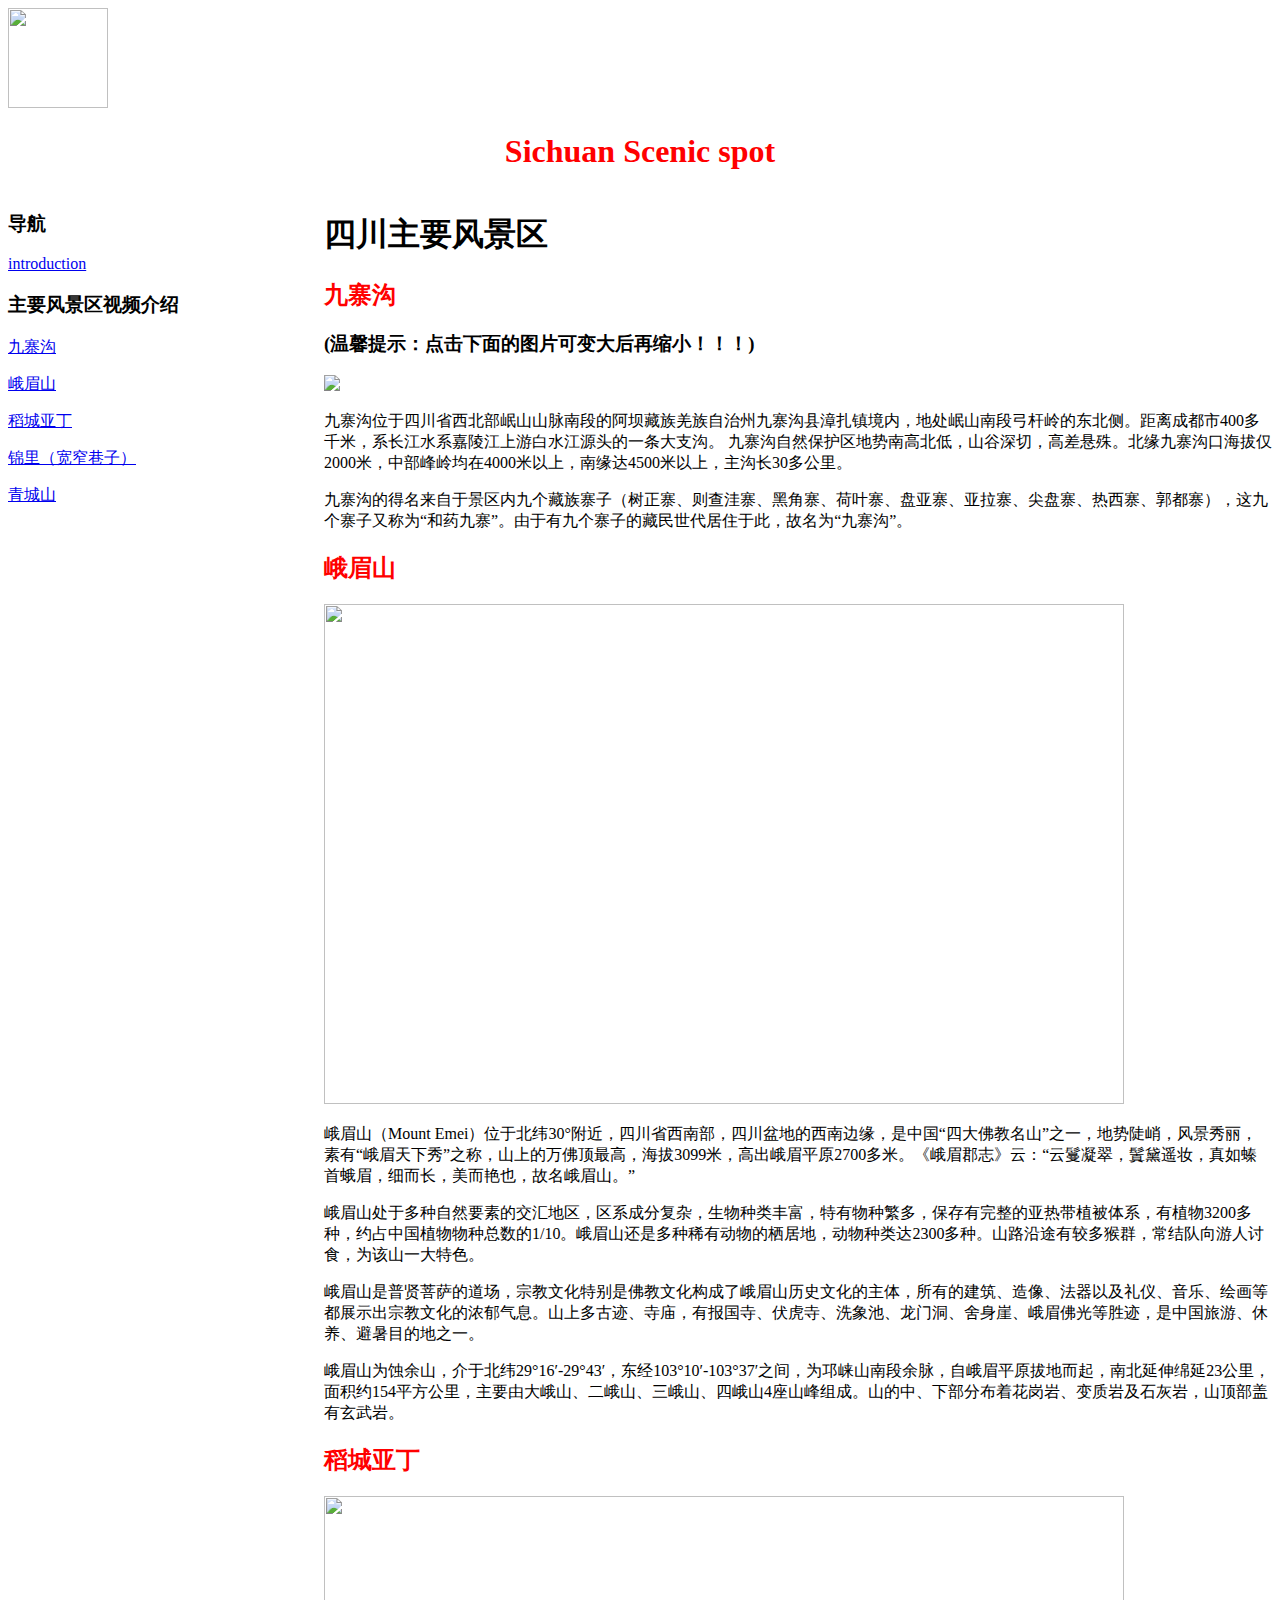
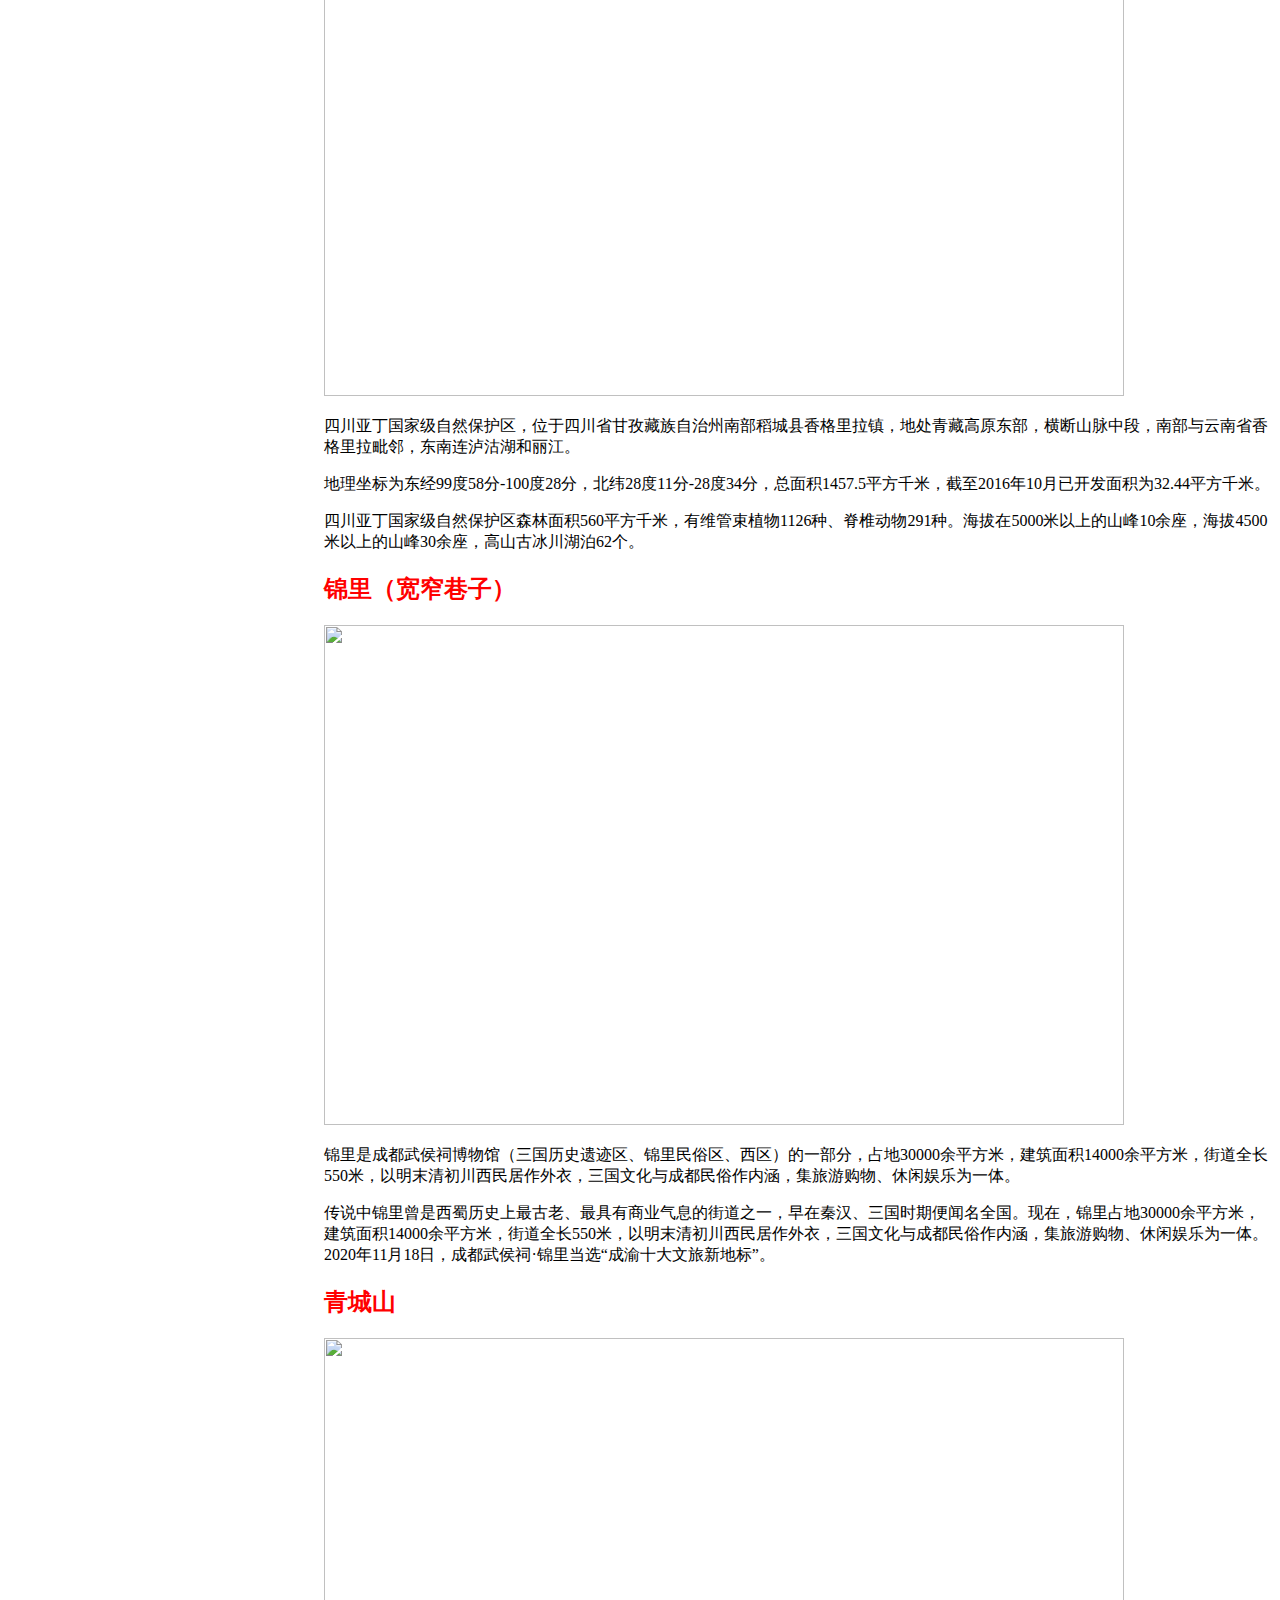
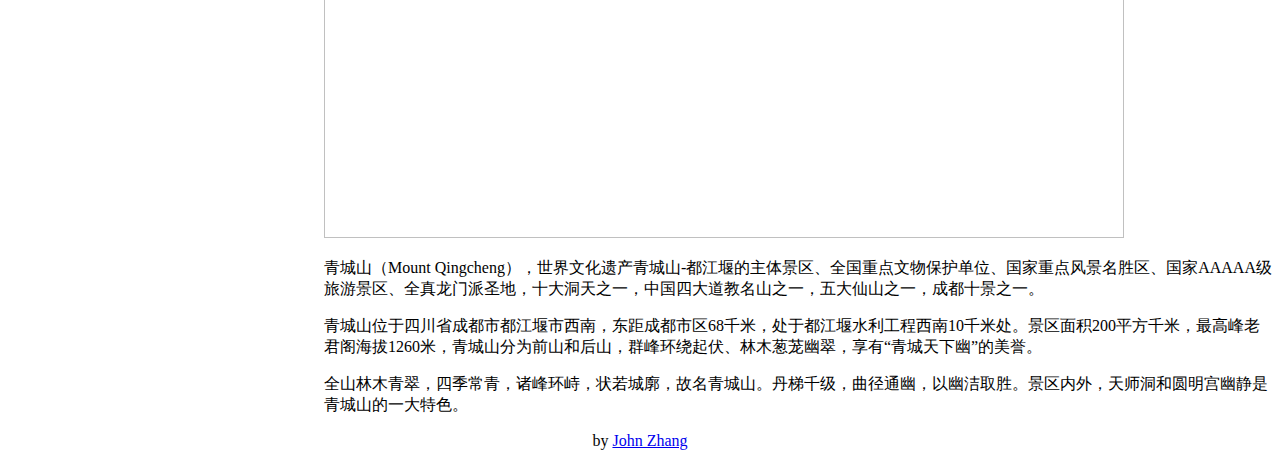
==== index.html @ 9a294192 "Update index.html" ====
<!DOCTYPE html>

<html lang="en">
  
<head>
    <meta charset="utf-8">
    <link href="style.css" rel="stylesheet">
  <link href="https://www.adalab.cn/admission.css" rel="stylesheet">
    <script src="thumbnail.js"></script>
    <title>My beautiful hometown Sichuan</title>
  <style>
    #demo {
      text-align: center;
    }
  </style>
</head>
  
<body>
  
 <header>
   <img src = 'https://s3.bmp.ovh/imgs/2022/03/36384aec79238faa.webp' width="100" height="100">
    <div id="demo">
   <h1>Sichuan Scenic spot</h1>
   
   </header>
     
  
 <main>
<aside>
  <h3>导航</h3>
  <p><a href="http://JohnZhang1998.github.io/introduction1.html">introduction</a> </p>   
  <h3>主要风景区视频介绍</h3>
  <p><a href="http://JohnZhang1998.github.io/introduction2.html"> 九寨沟</a> </p>
  <p> <a href="http://JohnZhang1998.github.io/introduction3.html"> 峨眉山</a></p>
  <p> <a href="http://JohnZhang1998.github.io/introduction4.html">稻城亚丁</a> </P>
   <p>  <a href="http://JohnZhang1998.github.io/introduction5.html"> 锦里（宽窄巷子）</a> </p>
   <p>  <a href="http://JohnZhang1998.github.io/introduction6.html">青城山  </a> </p>
   </aside>
<article>
  <h1> 四川主要风景区    </h1>
  <h2>九寨沟</h2>
  <h3>(温馨提示：点击下面的图片可变大后再缩小！！！)</h3>
  <img src = 'https://s3.bmp.ovh/imgs/2022/03/0d6a20c63e913296.jpg' class="small" id="smart-image" >
  <P>    九寨沟位于四川省西北部岷山山脉南段的阿坝藏族羌族自治州九寨沟县漳扎镇境内，地处岷山南段弓杆岭的东北侧。距离成都市400多千米，系长江水系嘉陵江上游白水江源头的一条大支沟。 九寨沟自然保护区地势南高北低，山谷深切，高差悬殊。北缘九寨沟口海拔仅2000米，中部峰岭均在4000米以上，南缘达4500米以上，主沟长30多公里。  </p>
   <P>       九寨沟的得名来自于景区内九个藏族寨子（树正寨、则查洼寨、黑角寨、荷叶寨、盘亚寨、亚拉寨、尖盘寨、热西寨、郭都寨），这九个寨子又称为“和药九寨”。由于有九个寨子的藏民世代居住于此，故名为“九寨沟”。</p>
  <h2> 峨眉山     </h2>
  <img src = 'https://s3.bmp.ovh/imgs/2022/03/74ffd1b538441fee.jpg' width="800" height="500">
  <P>峨眉山（Mount Emei）位于北纬30°附近，四川省西南部，四川盆地的西南边缘，是中国“四大佛教名山”之一，地势陡峭，风景秀丽，素有“峨眉天下秀”之称，山上的万佛顶最高，海拔3099米，高出峨眉平原2700多米。《峨眉郡志》云：“云鬘凝翠，鬒黛遥妆，真如螓首蛾眉，细而长，美而艳也，故名峨眉山。”</p>
<p>峨眉山处于多种自然要素的交汇地区，区系成分复杂，生物种类丰富，特有物种繁多，保存有完整的亚热带植被体系，有植物3200多种，约占中国植物物种总数的1/10。峨眉山还是多种稀有动物的栖居地，动物种类达2300多种。山路沿途有较多猴群，常结队向游人讨食，为该山一大特色。</p> 
<p>峨眉山是普贤菩萨的道场，宗教文化特别是佛教文化构成了峨眉山历史文化的主体，所有的建筑、造像、法器以及礼仪、音乐、绘画等都展示出宗教文化的浓郁气息。山上多古迹、寺庙，有报国寺、伏虎寺、洗象池、龙门洞、舍身崖、峨眉佛光等胜迹，是中国旅游、休养、避暑目的地之一。</p>
<p>峨眉山为蚀余山，介于北纬29°16′-29°43′，东经103°10′-103°37′之间，为邛崃山南段余脉，自峨眉平原拔地而起，南北延伸绵延23公里，面积约154平方公里，主要由大峨山、二峨山、三峨山、四峨山4座山峰组成。山的中、下部分布着花岗岩、变质岩及石灰岩，山顶部盖有玄武岩。</p>  
  <h2> 稻城亚丁 </h2>
  <img src = 'https://s3.bmp.ovh/imgs/2022/03/90cc040d9d724302.jpg' width="800" height="500">
  <p>四川亚丁国家级自然保护区，位于四川省甘孜藏族自治州南部稻城县香格里拉镇，地处青藏高原东部，横断山脉中段，南部与云南省香格里拉毗邻，东南连泸沽湖和丽江。</p>
  <p>地理坐标为东经99度58分-100度28分，北纬28度11分-28度34分，总面积1457.5平方千米，截至2016年10月已开发面积为32.44平方千米。</P>
  <p>四川亚丁国家级自然保护区森林面积560平方千米，有维管束植物1126种、脊椎动物291种。海拔在5000米以上的山峰10余座，海拔4500米以上的山峰30余座，高山古冰川湖泊62个。</p>
 
  <h2>锦里（宽窄巷子）   </h2>
  <img src = 'https://s3.bmp.ovh/imgs/2022/03/7d0661b28c17823d.webp' width="800" height="500" >
  <p>锦里是成都武侯祠博物馆（三国历史遗迹区、锦里民俗区、西区）的一部分，占地30000余平方米，建筑面积14000余平方米，街道全长550米，以明末清初川西民居作外衣，三国文化与成都民俗作内涵，集旅游购物、休闲娱乐为一体。</p>
  <p>传说中锦里曾是西蜀历史上最古老、最具有商业气息的街道之一，早在秦汉、三国时期便闻名全国。现在，锦里占地30000余平方米，建筑面积14000余平方米，街道全长550米，以明末清初川西民居作外衣，三国文化与成都民俗作内涵，集旅游购物、休闲娱乐为一体。2020年11月18日，成都武侯祠·锦里当选“成渝十大文旅新地标”。</p>
  <h2>  青城山    </h2>
   <img src = 'https://s3.bmp.ovh/imgs/2022/03/4daada321368fbe3.webp' width="800" height="500" >
  <p>青城山（Mount Qingcheng），世界文化遗产青城山-都江堰的主体景区、全国重点文物保护单位、国家重点风景名胜区、国家AAAAA级旅游景区、全真龙门派圣地，十大洞天之一，中国四大道教名山之一，五大仙山之一，成都十景之一。</p>
  <p>青城山位于四川省成都市都江堰市西南，东距成都市区68千米，处于都江堰水利工程西南10千米处。景区面积200平方千米，最高峰老君阁海拔1260米，青城山分为前山和后山，群峰环绕起伏、林木葱茏幽翠，享有“青城天下幽”的美誉。</p>
  <p> 全山林木青翠，四季常青，诸峰环峙，状若城廓，故名青城山。丹梯千级，曲径通幽，以幽洁取胜。景区内外，天师洞和圆明宫幽静是青城山的一大特色。</p>
   </article>
  
    </main>
  
 <footer> 
     <div id="demo">
   by <a href="https://github.com/JohnZhang1998"> John Zhang   </a>   
   </div>

</footer>
</body>
  
</html>
---- style.css ----
header {
  color:red;
}
 h2 {
  color:red
}
main  {
  display:flex;
  flex-direction:row;

    }
aside{

  flex:1;
    }
    article{
      flex-direction:column;
      flex:3;
    }
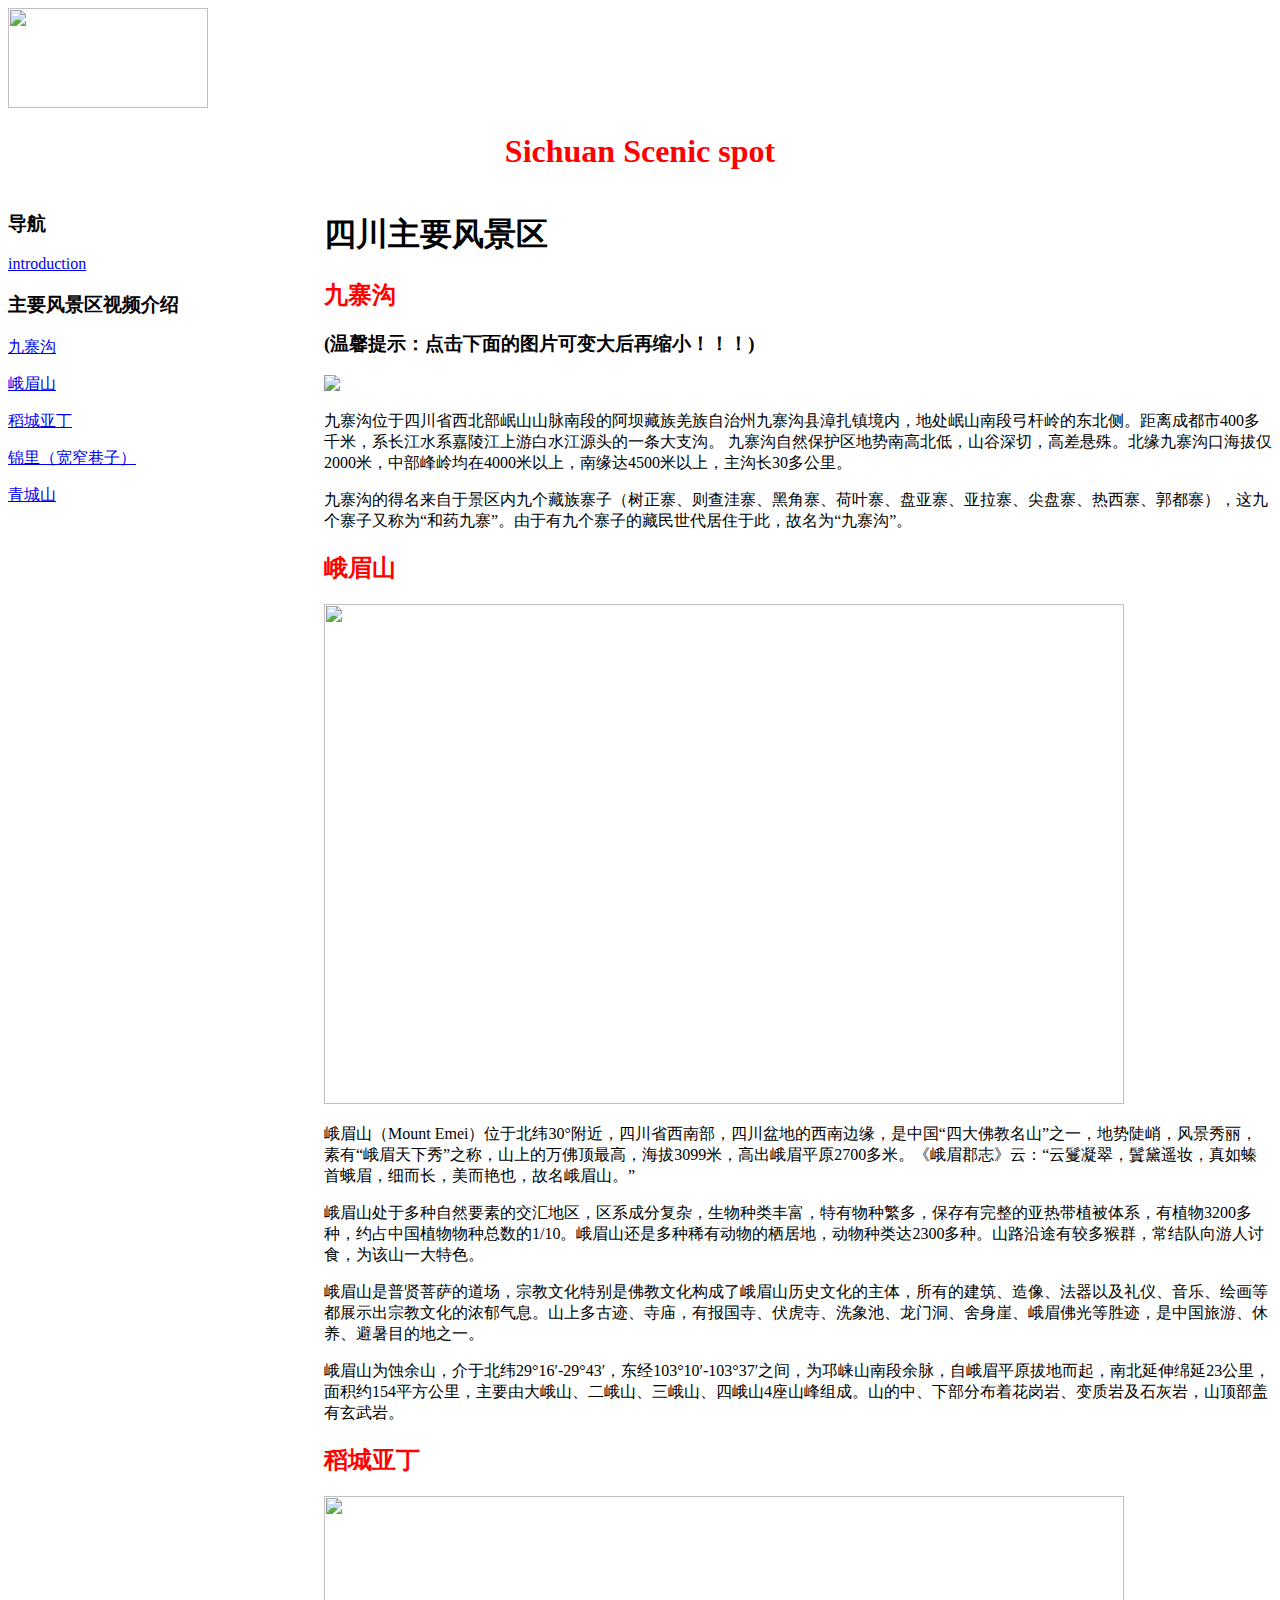
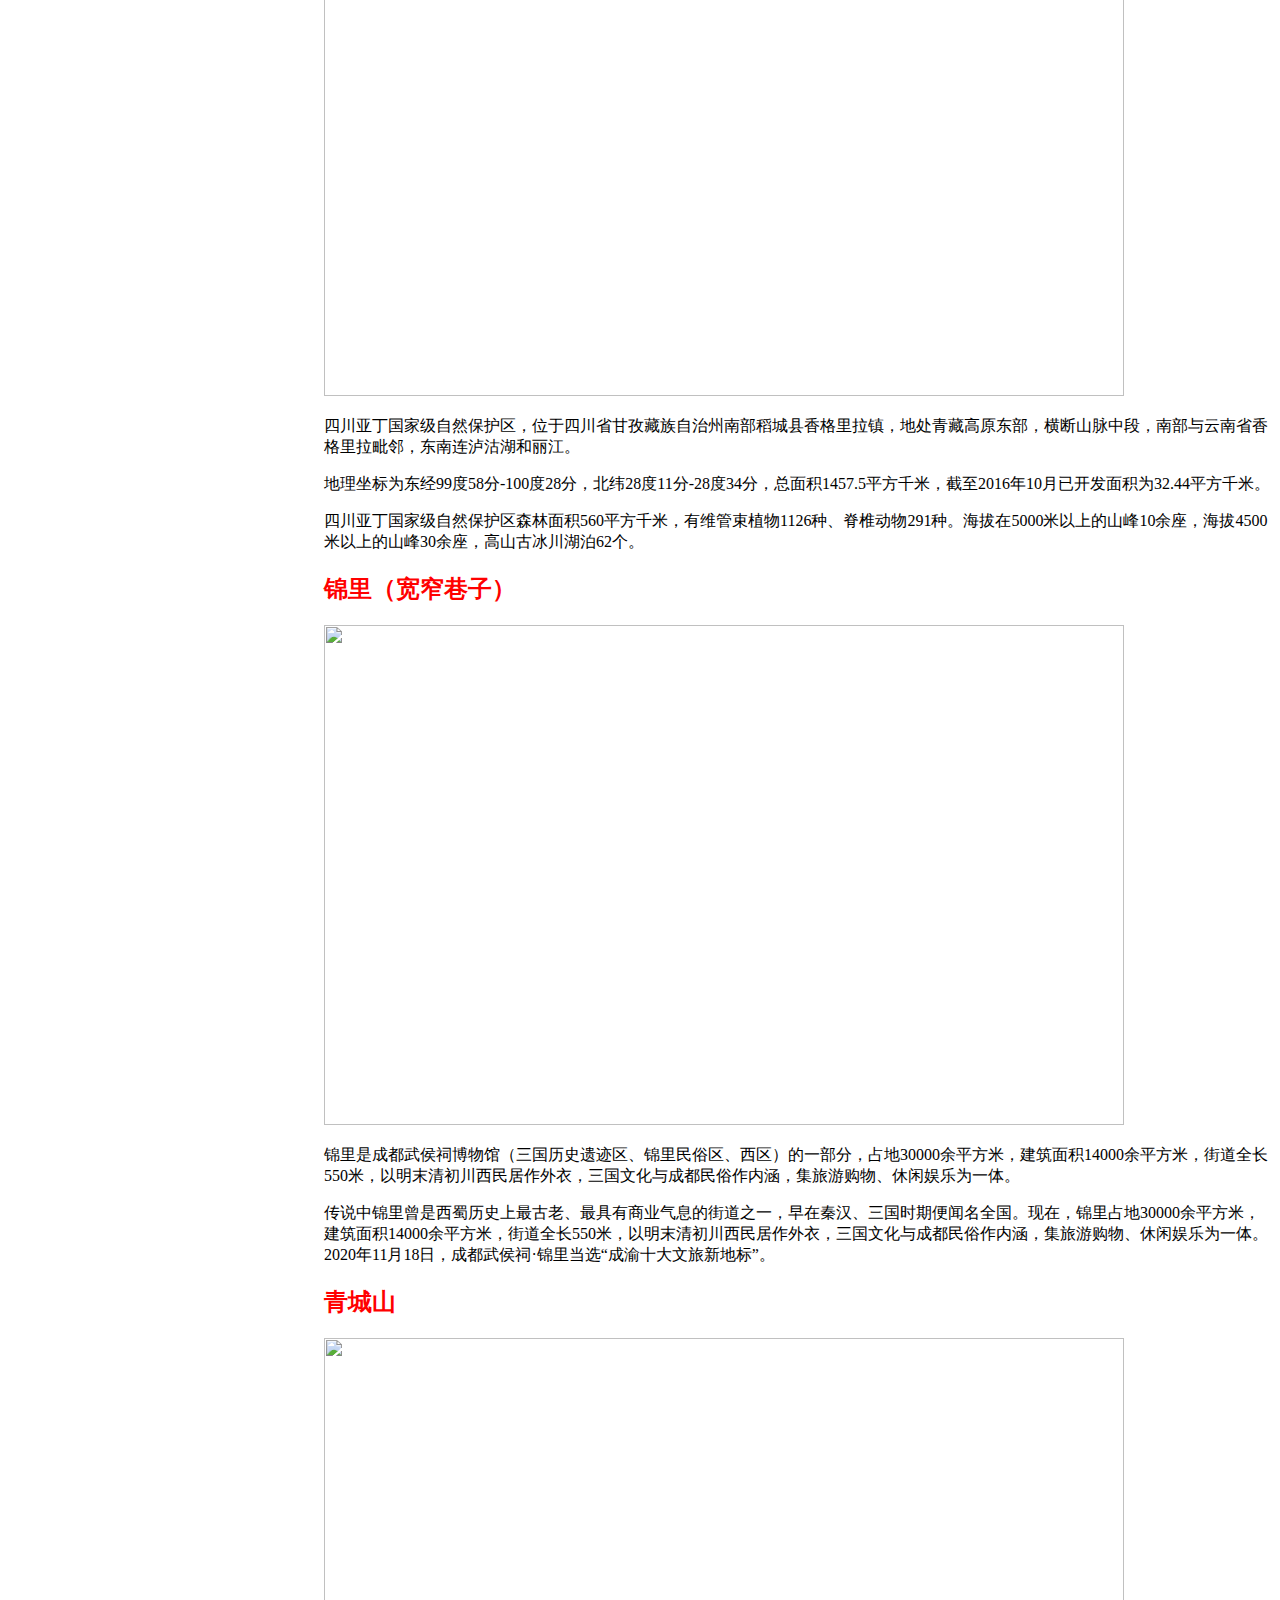
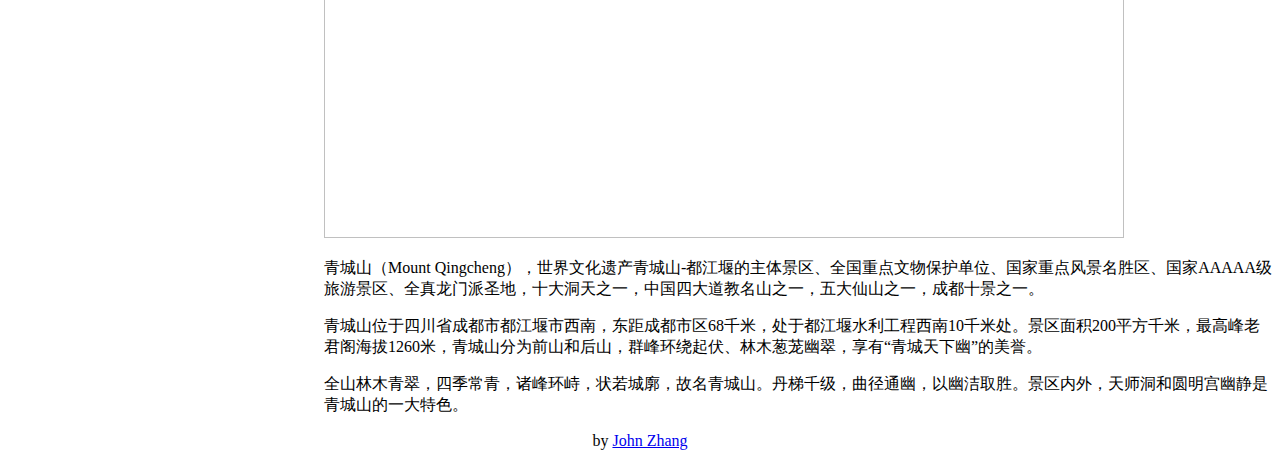
==== commit ca88b5ba: "Update index.html" ====
--- a/index.html
+++ b/index.html
@@ -18,7 +18,7 @@
 <body>
   
  <header>
-   <img src = 'https://s3.bmp.ovh/imgs/2022/03/36384aec79238faa.webp' width="100" height="100">
+   <img src = 'https://s3.bmp.ovh/imgs/2022/03/36384aec79238faa.webp' width="200" height="100">
     <div id="demo">
    <h1>Sichuan Scenic spot</h1>
    
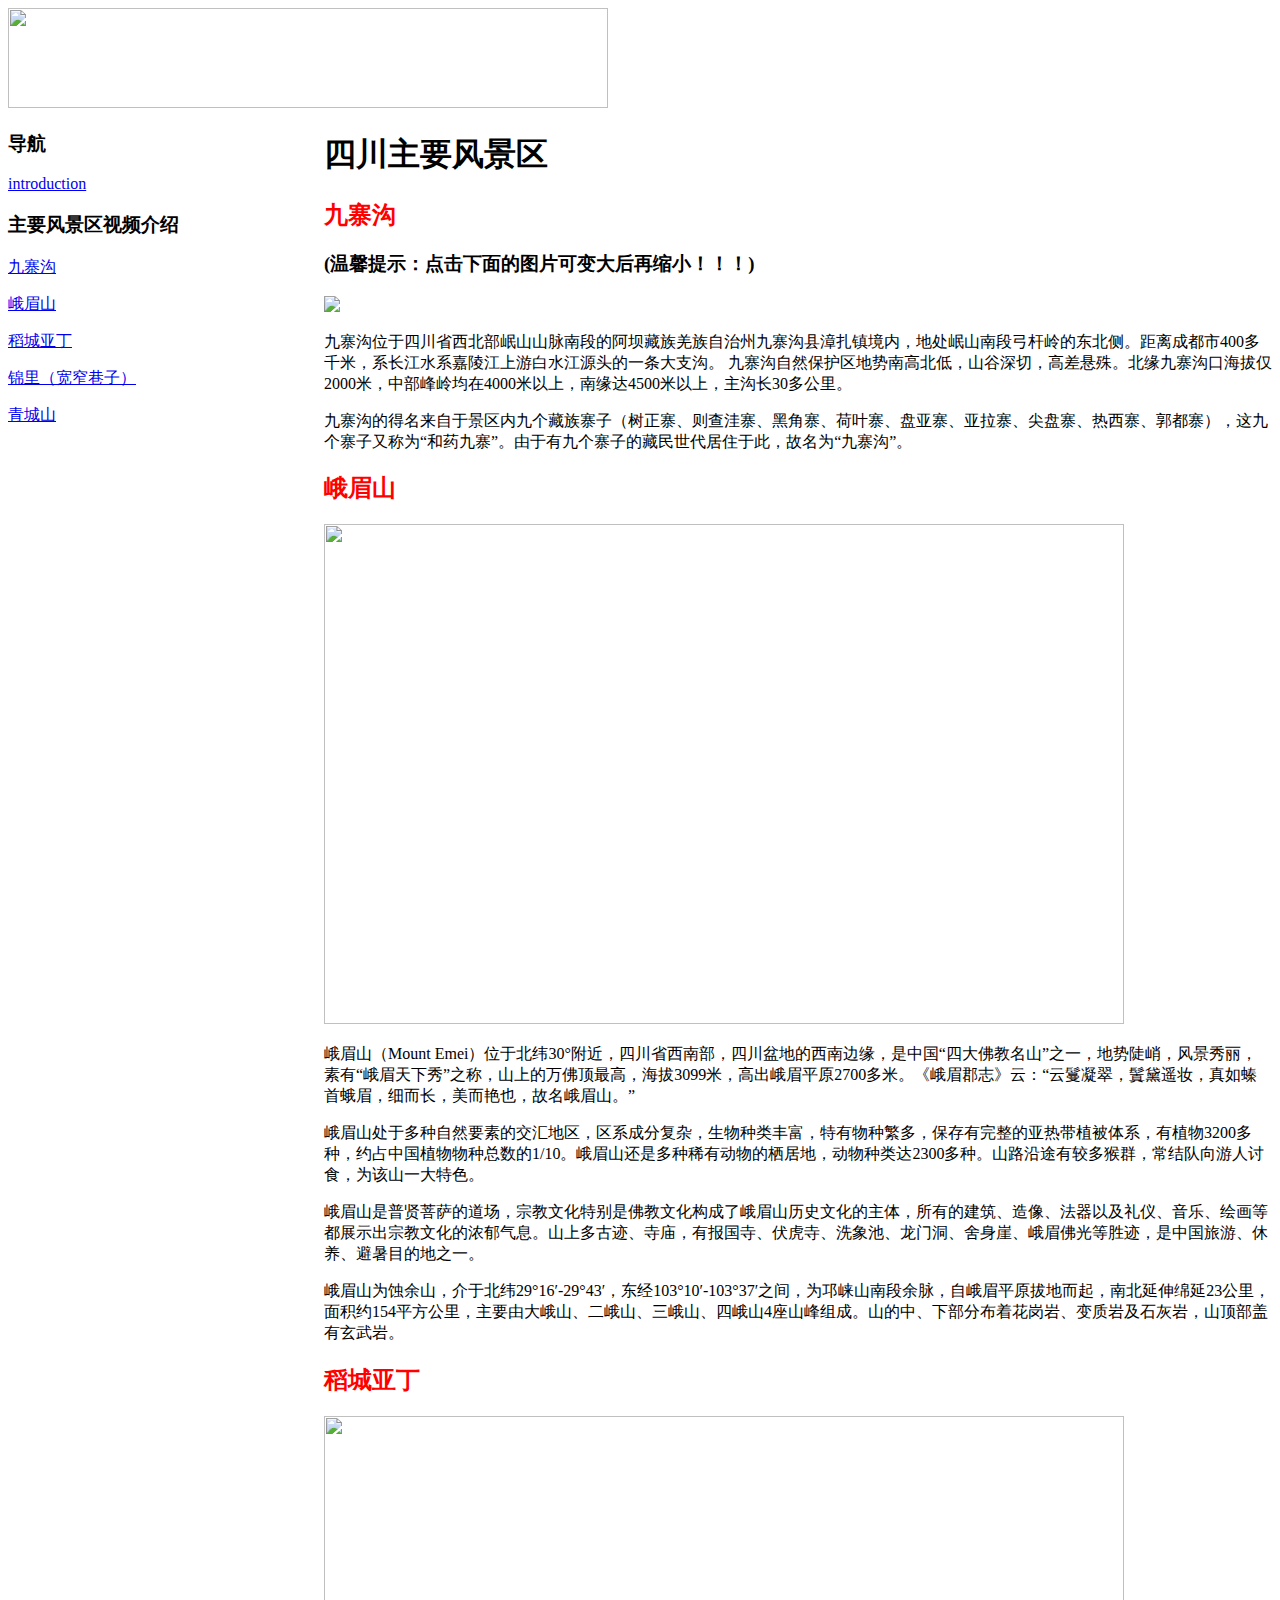
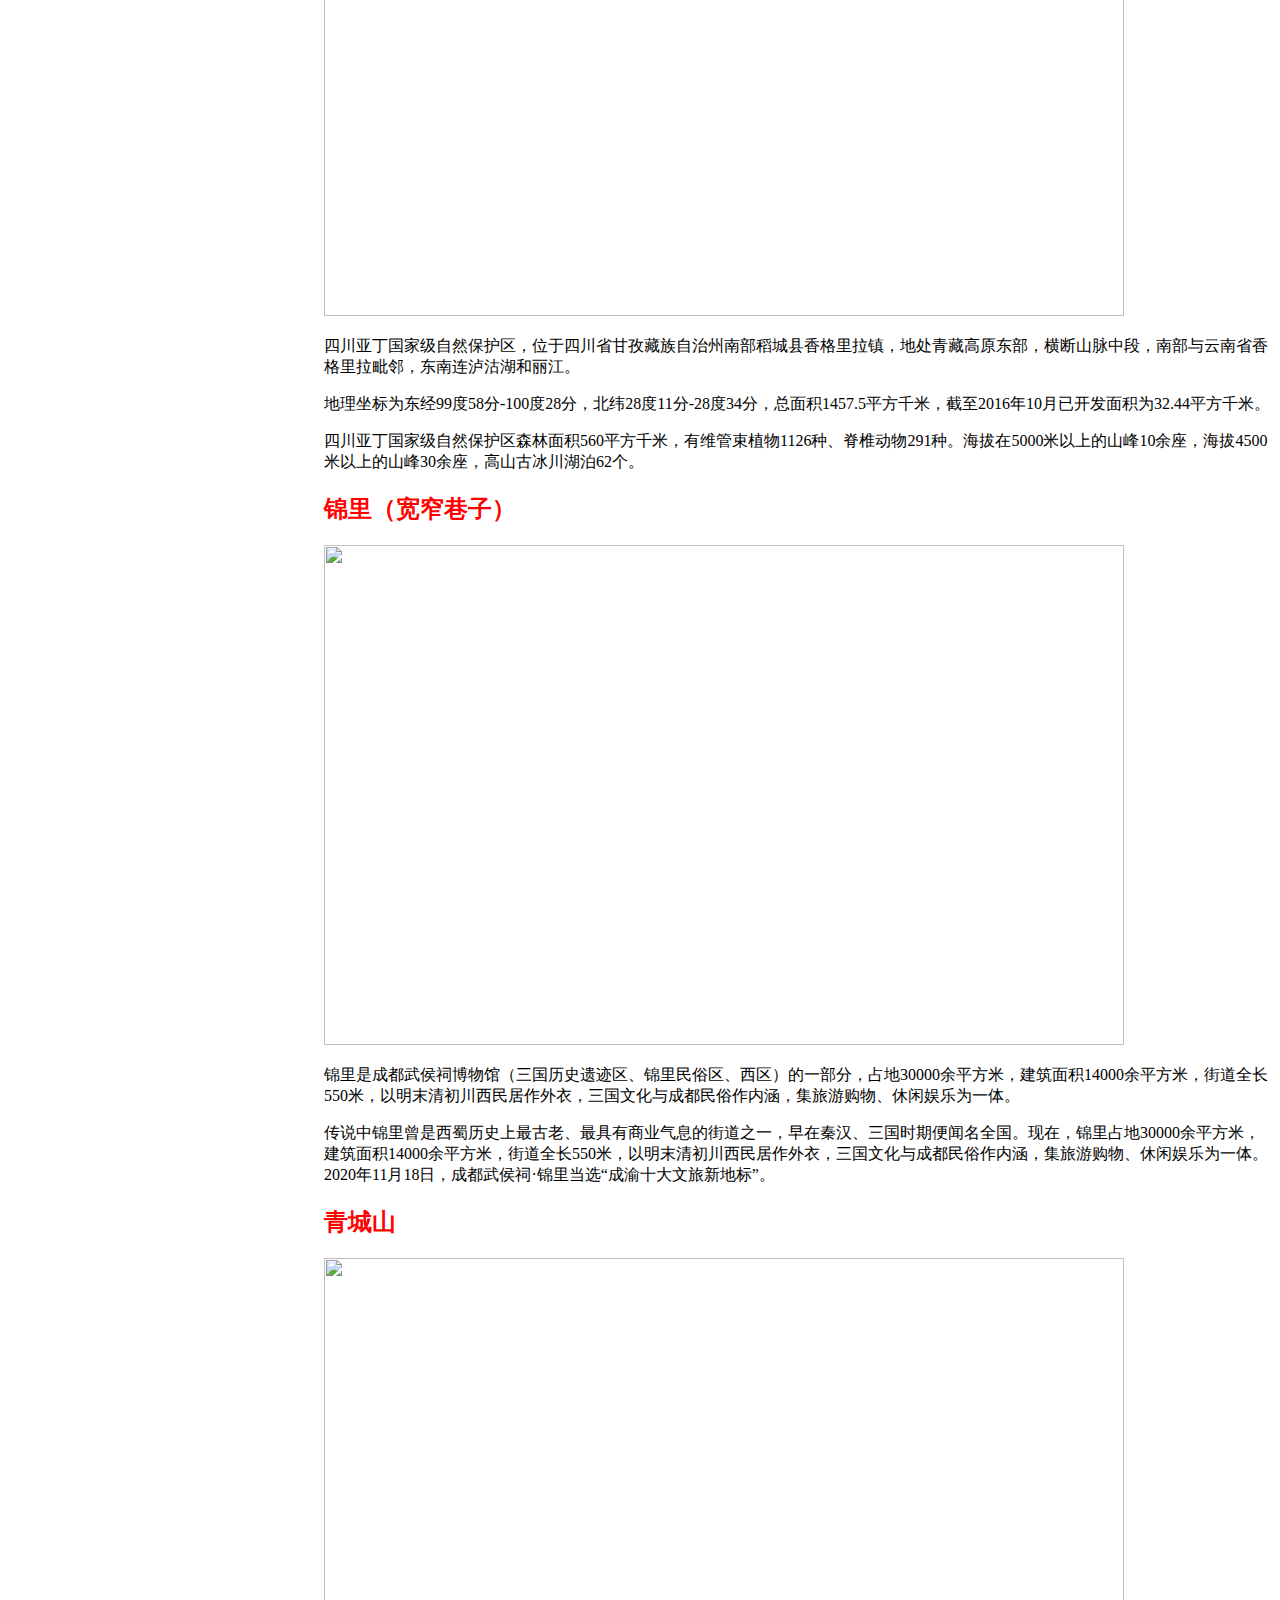
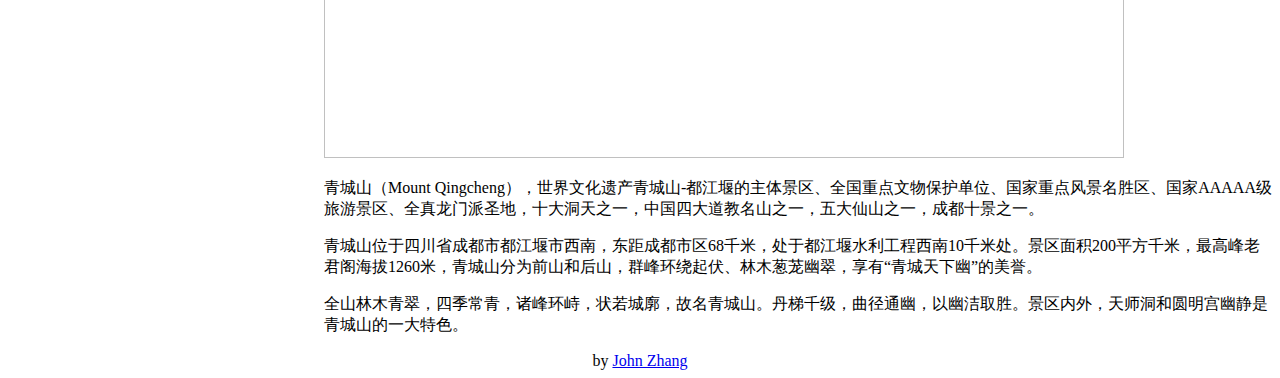
==== commit d0556353: "Update index.html" ====
--- a/index.html
+++ b/index.html
@@ -18,9 +18,9 @@
 <body>
   
  <header>
-   <img src = 'https://s3.bmp.ovh/imgs/2022/03/36384aec79238faa.webp' width="200" height="100">
-    <div id="demo">
-   <h1>Sichuan Scenic spot</h1>
+   
+   <img src = 'https://s3.bmp.ovh/imgs/2022/03/36384aec79238faa.webp' width="600" height="100">
+   
    
    </header>
      
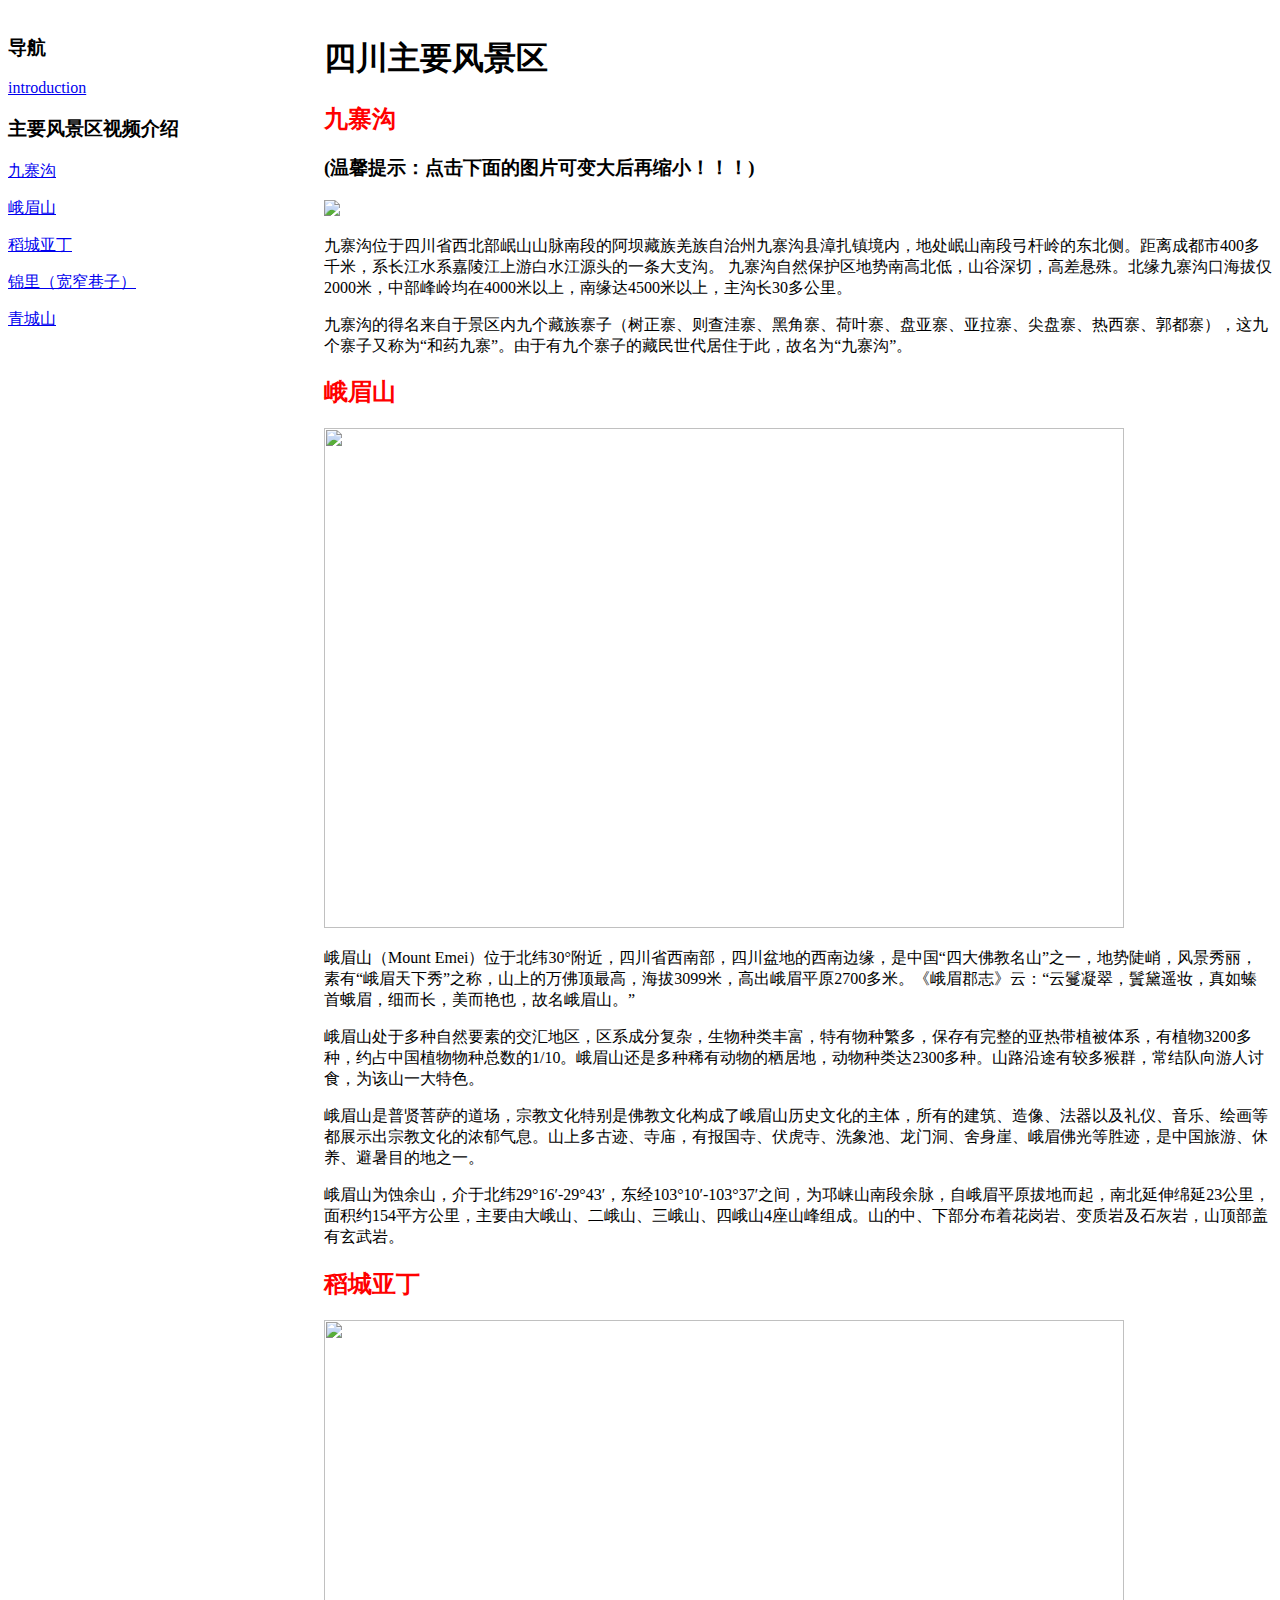
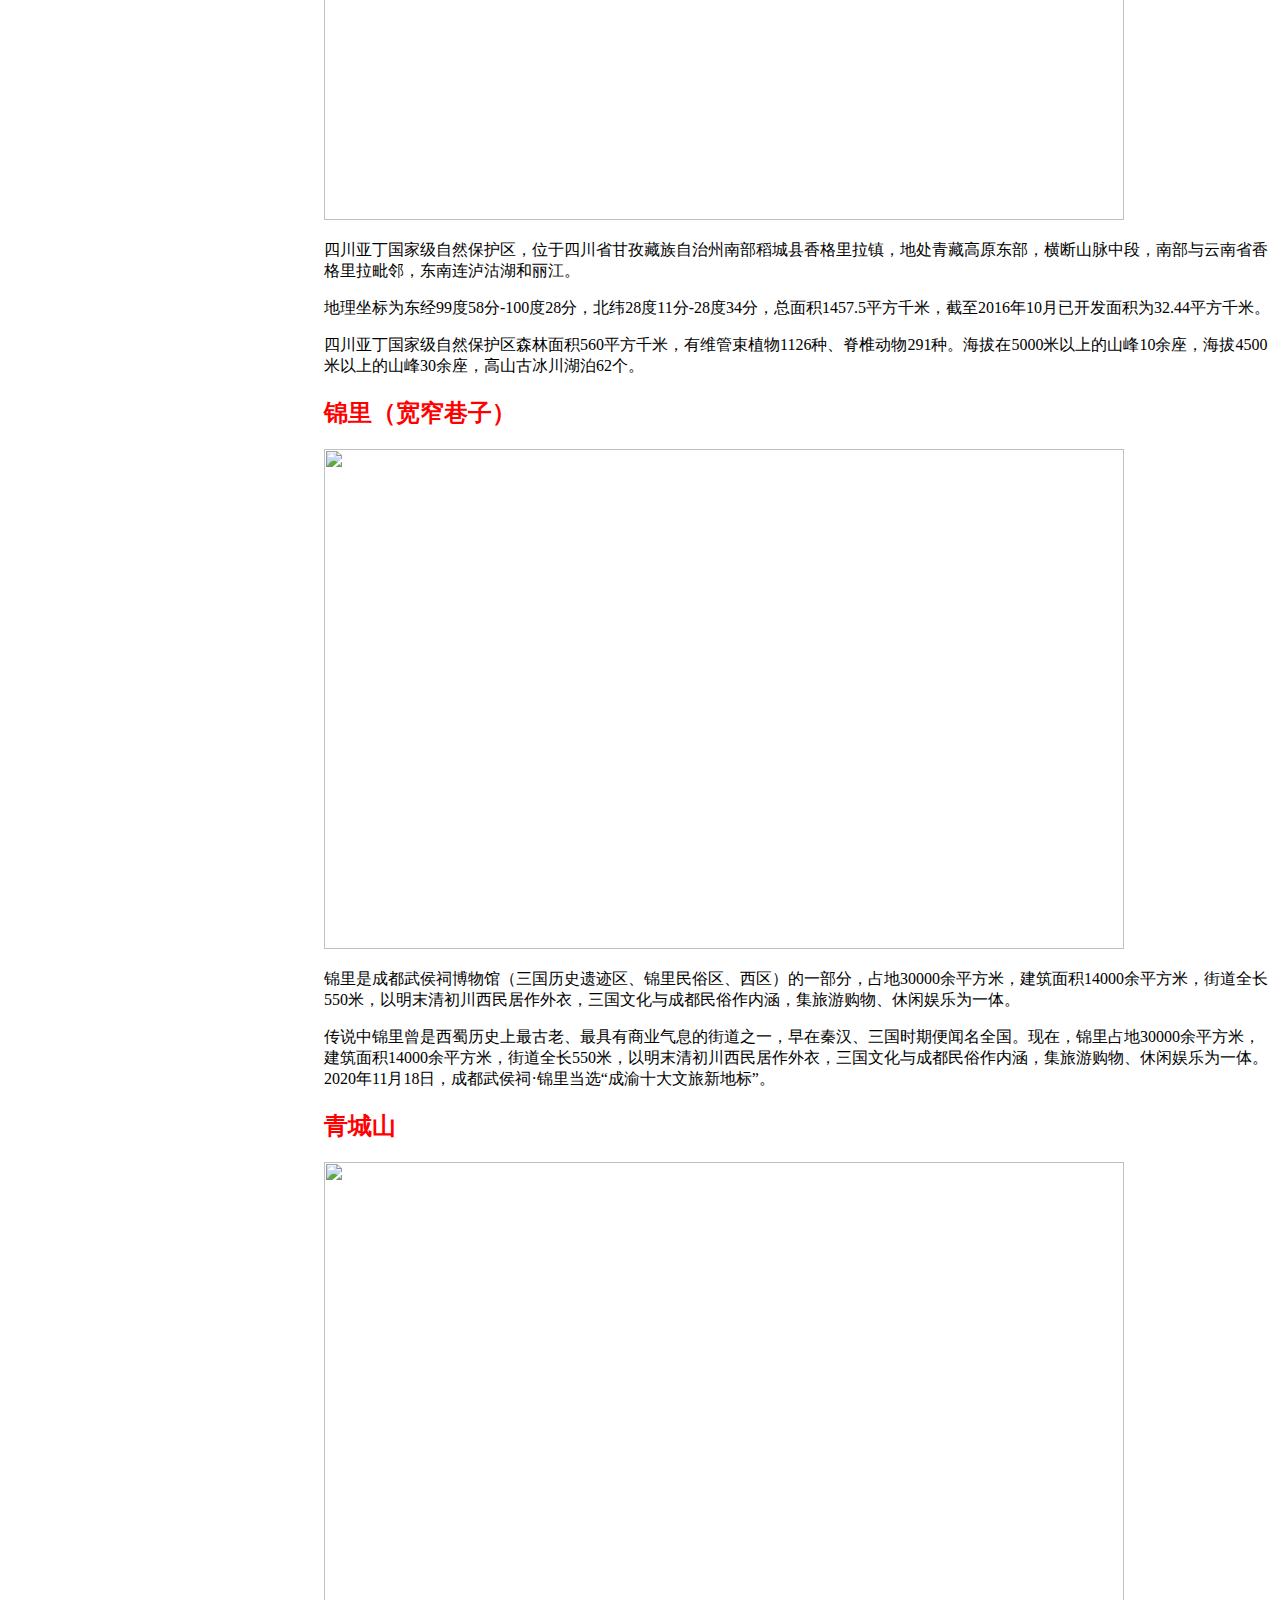
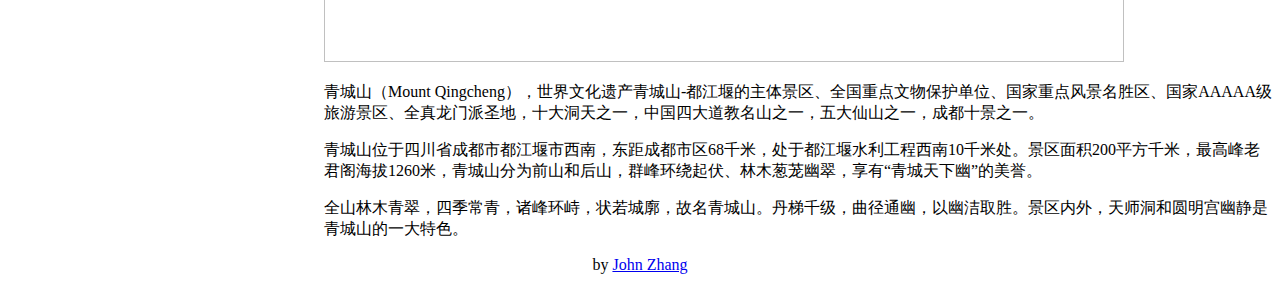
==== commit c94a568e: "Update index.html" ====
--- a/index.html
+++ b/index.html
@@ -18,8 +18,9 @@
 <body>
   
  <header>
-   
+   <p style="text-align:center;"
    <img src = 'https://s3.bmp.ovh/imgs/2022/03/36384aec79238faa.webp' width="600" height="100">
+   </p>
    
    
    </header>
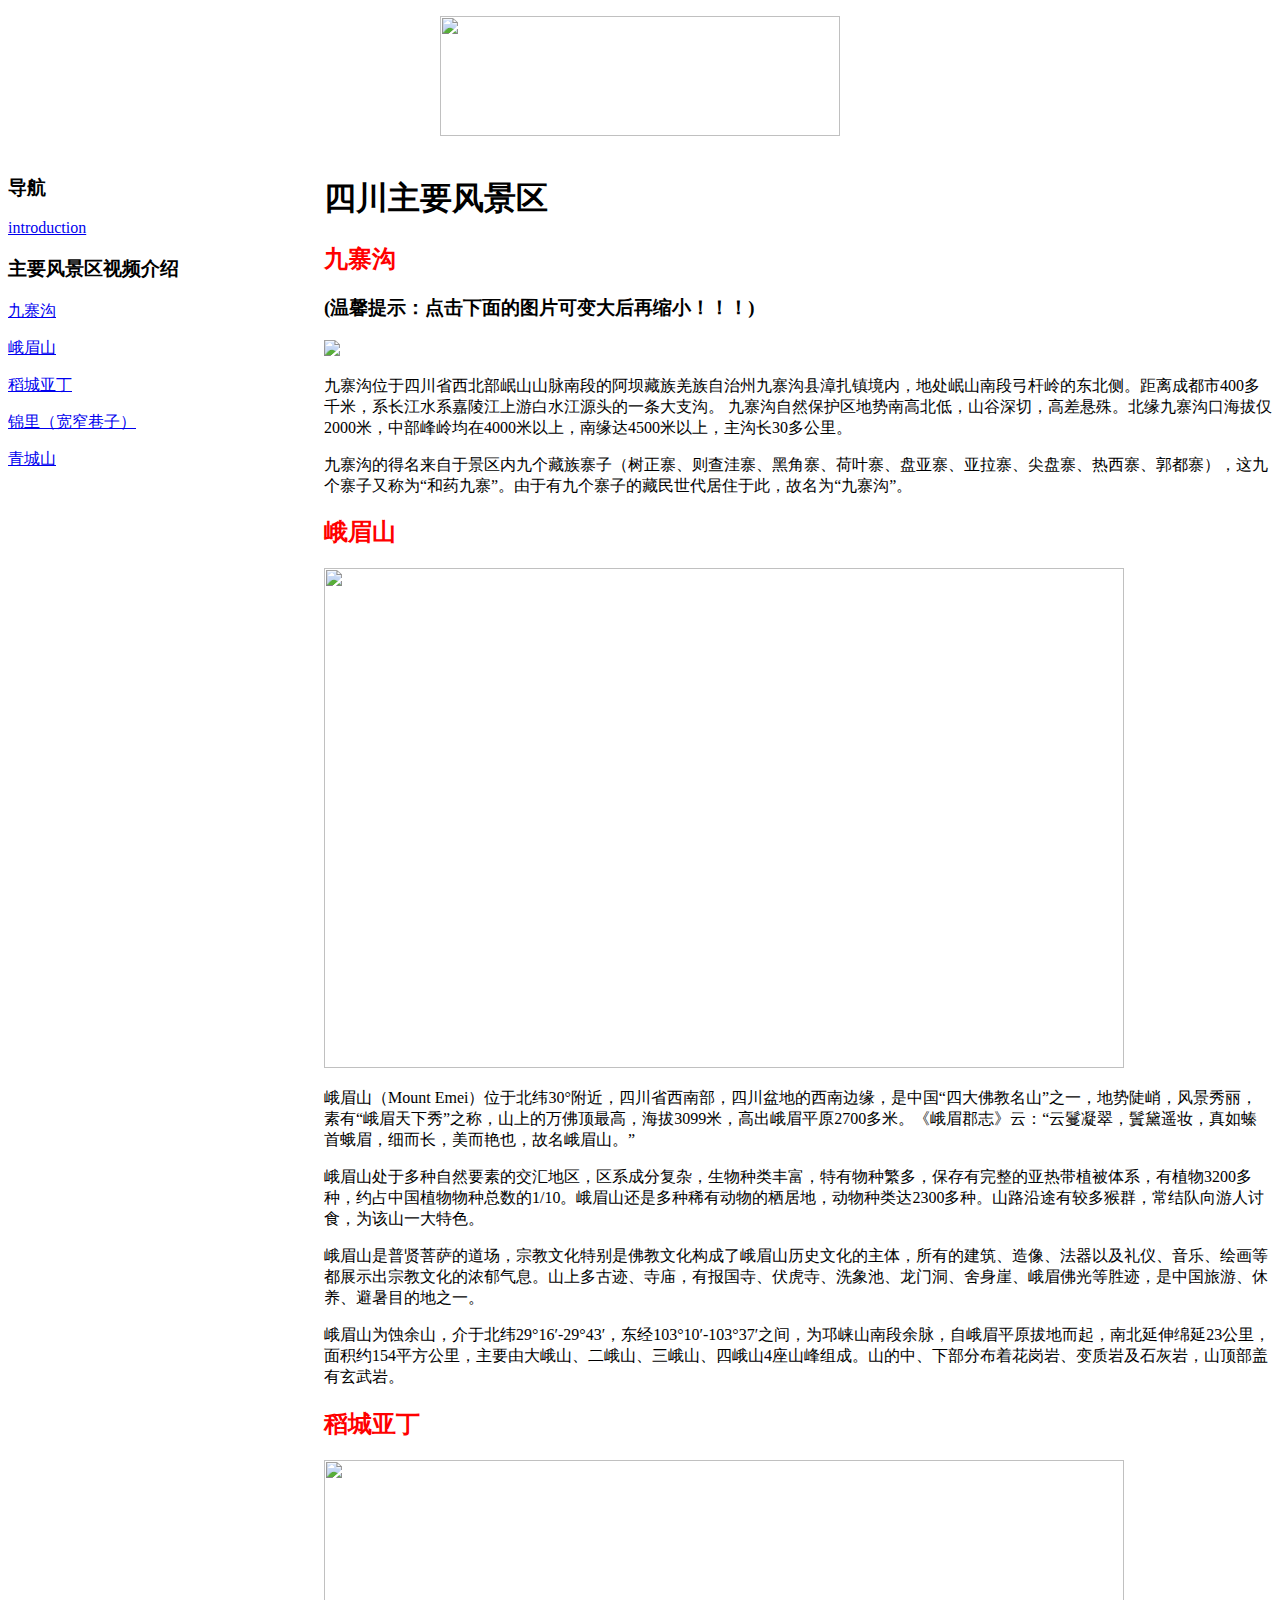
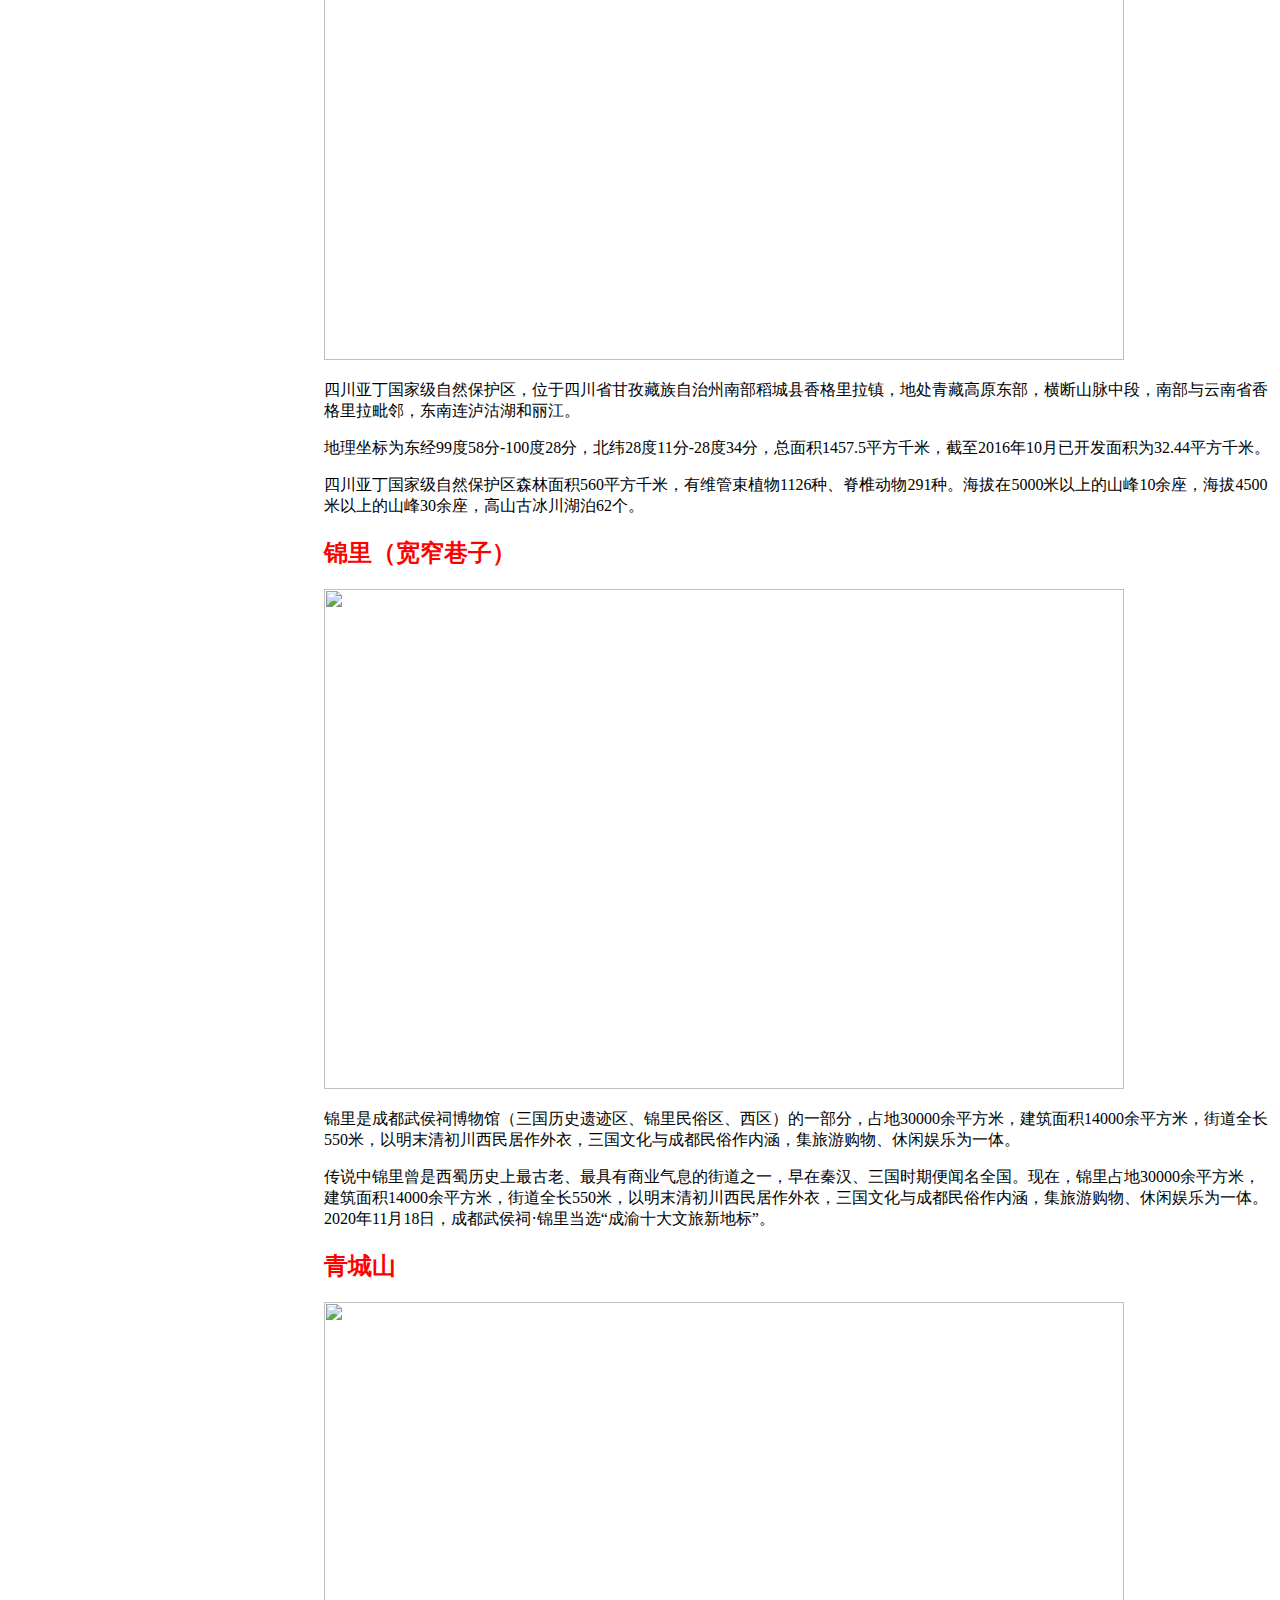
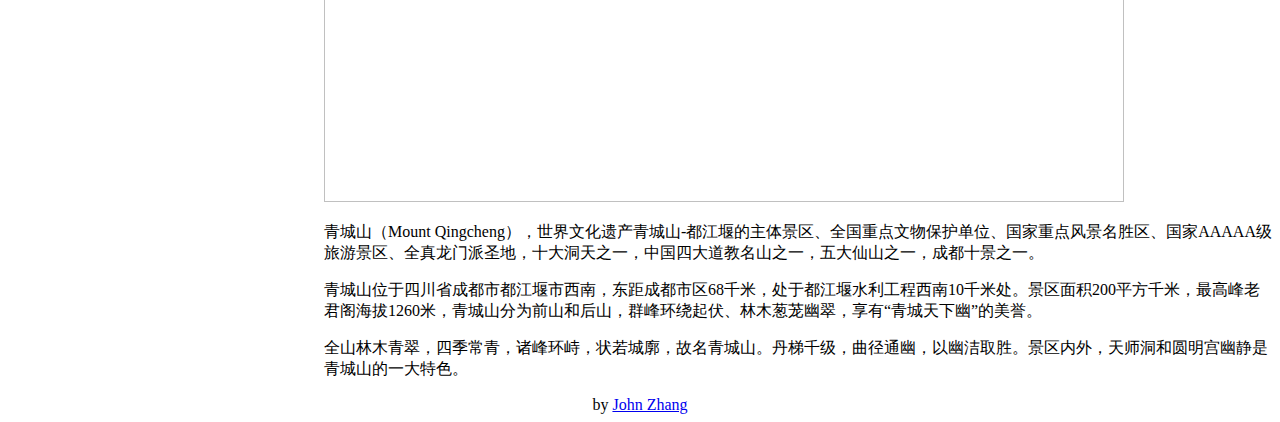
==== commit 29ee27a9: "Update index.html" ====
--- a/index.html
+++ b/index.html
@@ -18,8 +18,8 @@
 <body>
   
  <header>
-   <p style="text-align:center;"
-   <img src = 'https://s3.bmp.ovh/imgs/2022/03/36384aec79238faa.webp' width="600" height="100">
+   <p style="text-align:center;">
+   <img src = 'https://s3.bmp.ovh/imgs/2022/03/36384aec79238faa.webp' width="400" height="120">
    </p>
    
    
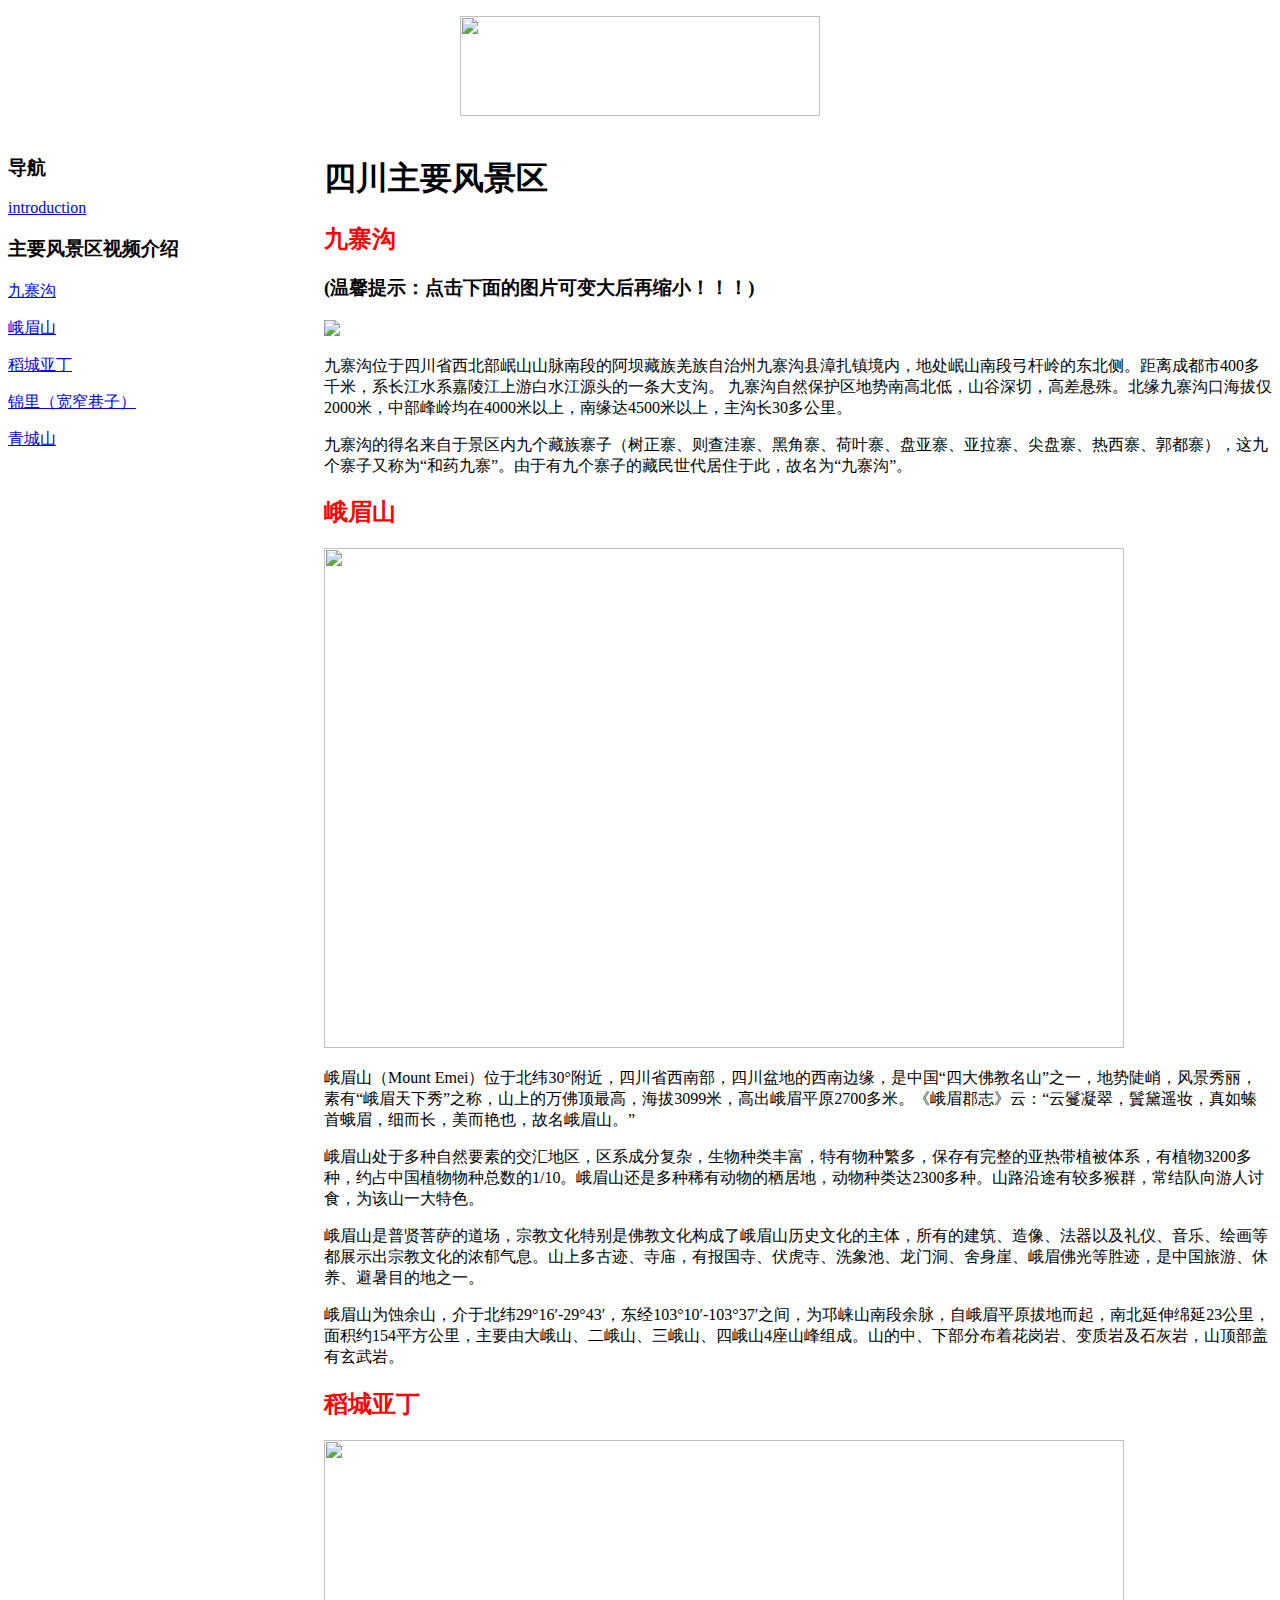
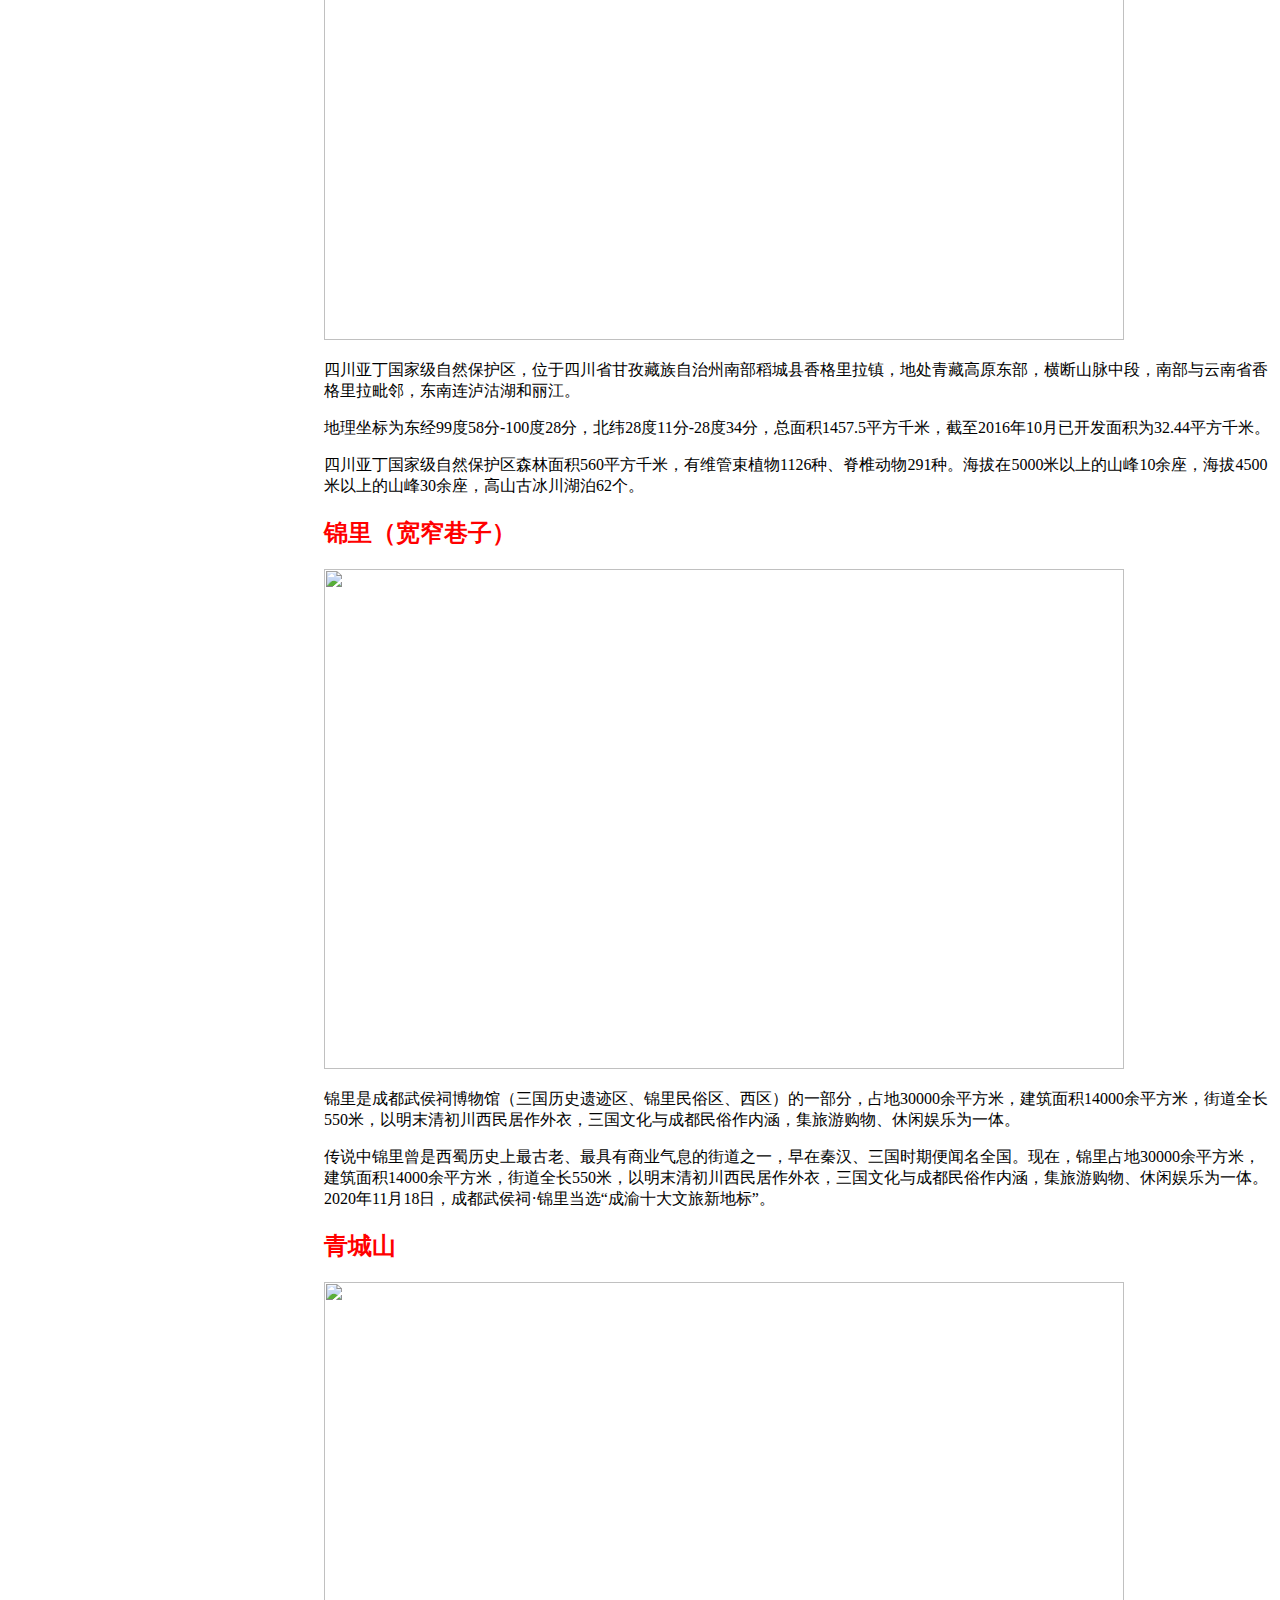
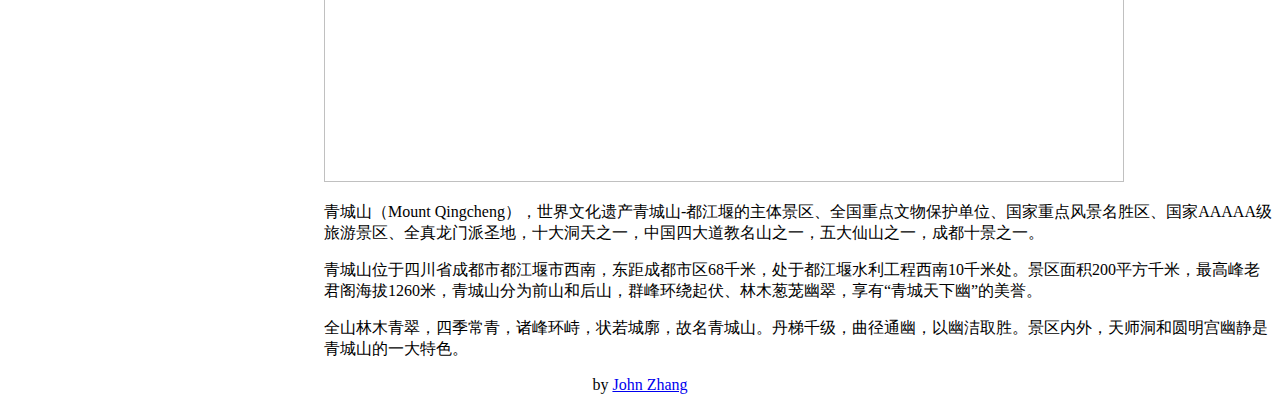
==== commit 7770db5d: "Update index.html" ====
--- a/index.html
+++ b/index.html
@@ -19,7 +19,7 @@
   
  <header>
    <p style="text-align:center;">
-   <img src = 'https://s3.bmp.ovh/imgs/2022/03/36384aec79238faa.webp' width="400" height="120">
+   <img src = 'https://s3.bmp.ovh/imgs/2022/03/36384aec79238faa.webp' width="360" height="100">
    </p>
    
    
